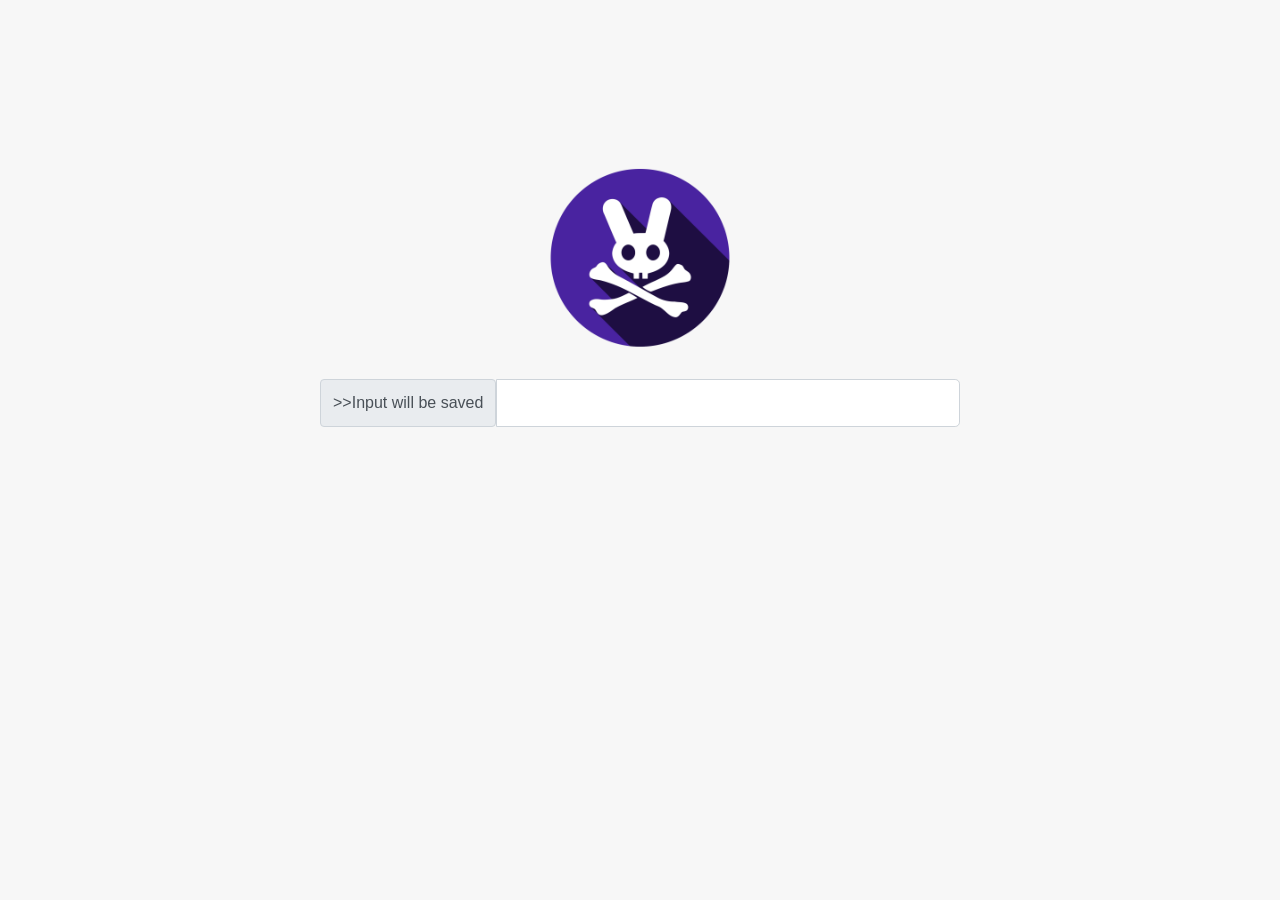
==== sandbox3/index.html @ a02d9e4c "Example of saving data without submission" ====
<!DOCTYPE html>
<html lang="en">

<head>
  <meta charset="UTF-8">
  <meta name="viewport" content="width=device-width, initial-scale=1.0">
  <meta http-equiv="X-UA-Compatible" content="ie=edge">
  <link rel="stylesheet" href="https://use.fontawesome.com/releases/v5.0.13/css/all.css"
    integrity="sha384-DNOHZ68U8hZfKXOrtjWvjxusGo9WQnrNx2sqG0tfsghAvtVlRW3tvkXWZh58N9jp" crossorigin="anonymous">
  <link rel="stylesheet" href="https://stackpath.bootstrapcdn.com/bootstrap/4.1.1/css/bootstrap.min.css"
    integrity="sha384-WskhaSGFgHYWDcbwN70/dfYBj47jz9qbsMId/iRN3ewGhXQFZCSftd1LZCfmhktB" crossorigin="anonymous">
  <link rel="stylesheet" href="./main.css">
  <title>Sandbox 3 - Example of data gathering</title>
</head>

<body class="home-page">
  <div class="main-content">
    <div class="row1">
      <img class="logo-rabbit "src="./img/hacking-rabbit.png" alt="">
    </div>
    <div class="row1">
      <div class="input-group input-group-lg">
          <span class="input-group-text" id="inputGroup-sizing-lg" >>>Input will be saved</span>
          <input type="text" class="form-control" aria-label="Sizing example input" aria-describedby="inputGroup-sizing-lg">
      </div>
    </div>
  </div>
</body>
---- sandbox3/main.css ----
.home-page {
    background-color: #f7f7f7;
}

.logo-rabbit {
    margin-top: 25%;
    margin-bottom: 3%;
    height: 200px;
    width: auto;
    
}

.main-content {
    display: flex;
    justify-content: center;
    align-items: center;
    flex-direction: column;
    text-align: center;
}

.row1 {
    width: 50%;
}
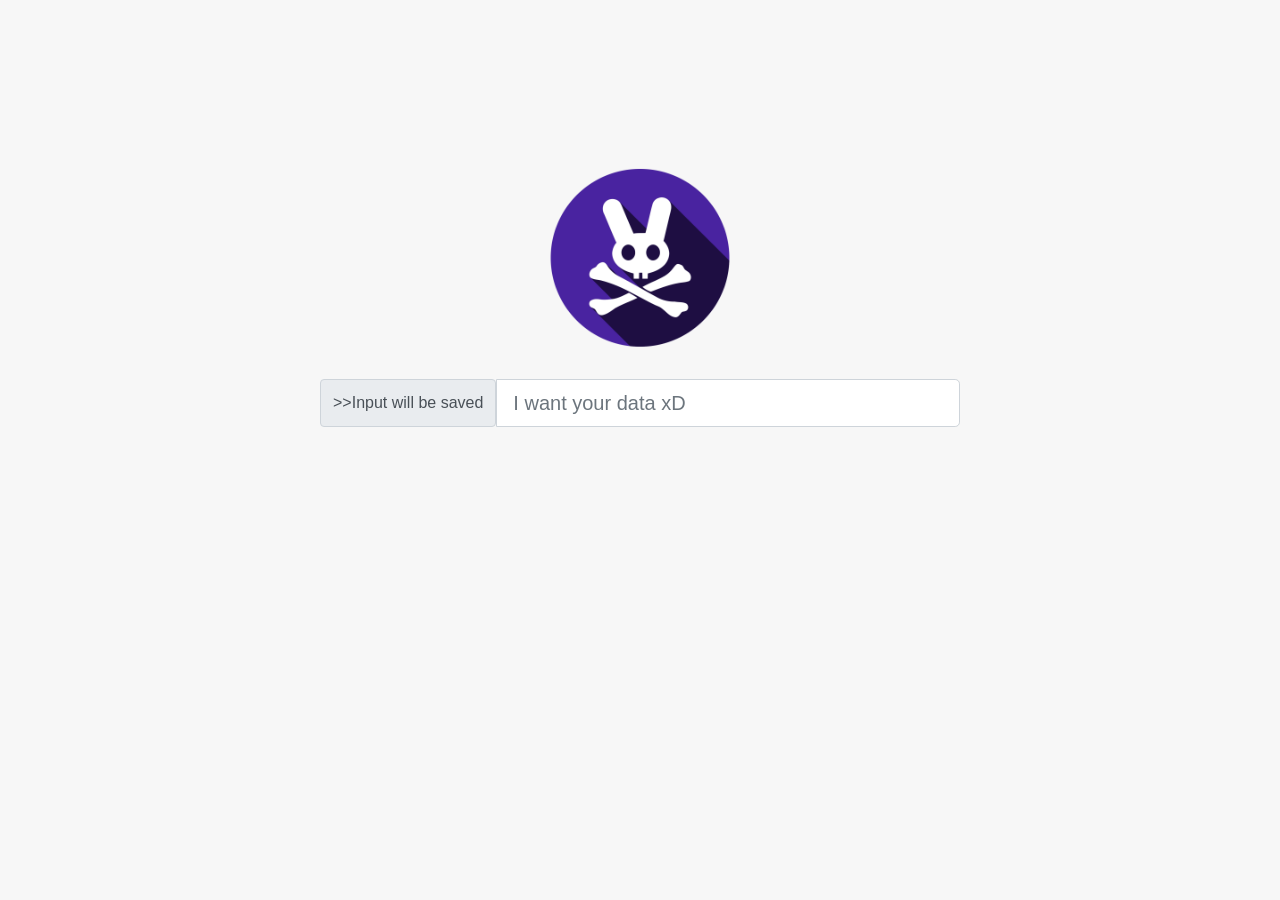
==== commit 871adb79: "Added the script" ====
--- a/sandbox3/index.html
+++ b/sandbox3/index.html
@@ -14,6 +14,7 @@
 </head>
 
 <body class="home-page">
+  
   <div class="main-content">
     <div class="row1">
       <img class="logo-rabbit "src="./img/hacking-rabbit.png" alt="">
@@ -21,8 +22,9 @@
     <div class="row1">
       <div class="input-group input-group-lg">
           <span class="input-group-text" id="inputGroup-sizing-lg" >>>Input will be saved</span>
-          <input type="text" class="form-control" aria-label="Sizing example input" aria-describedby="inputGroup-sizing-lg">
+          <input type="text" placeholder="I want your data xD" id="hacking-white-rabbit" class="form-control" aria-label="Sizing example input" aria-describedby="inputGroup-sizing-lg">
       </div>
     </div>
   </div>
+  <script type="text/javascript" src="app.js"></script>
 </body>
